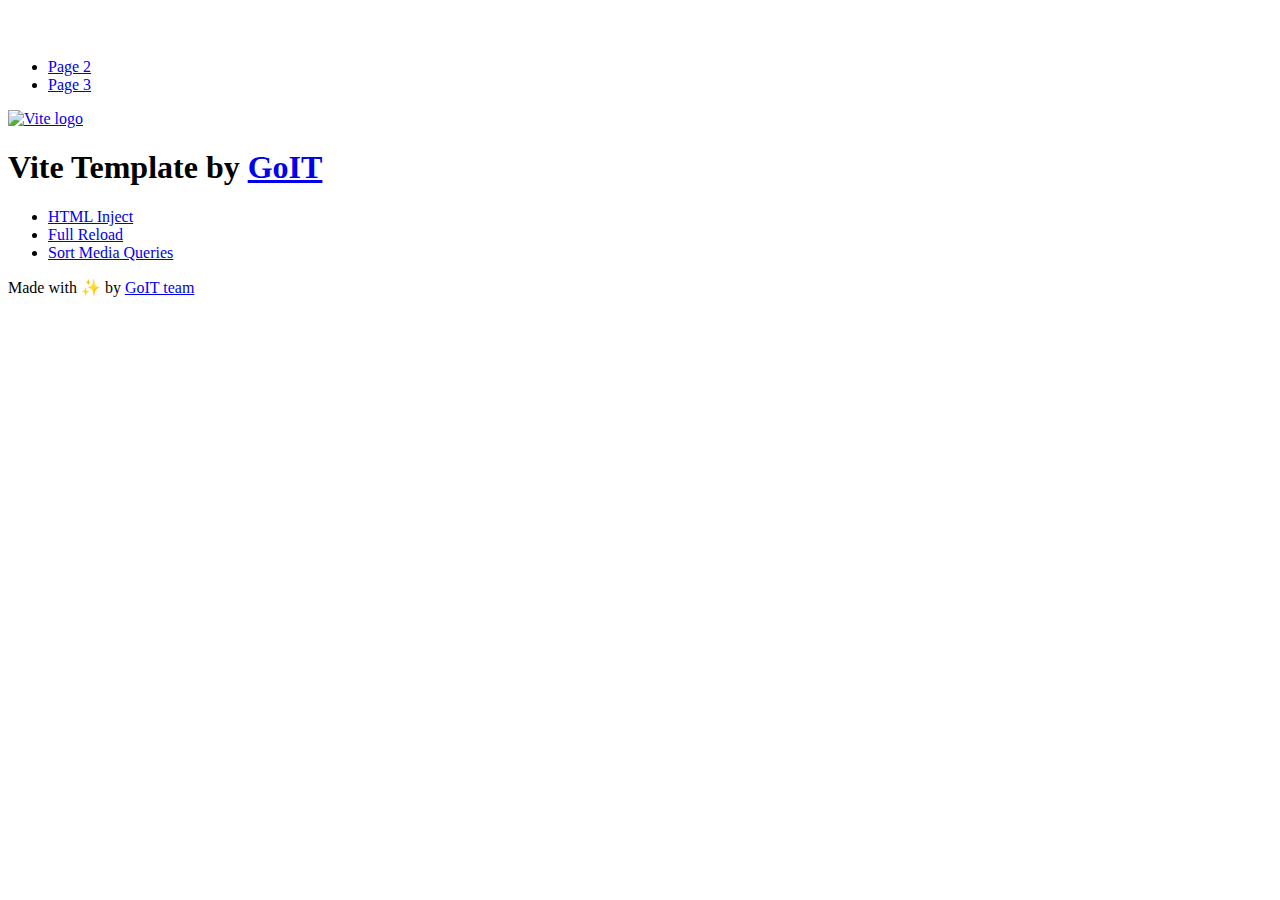
==== index.html @ 8cc66b06 "Deploying to gh-pages from @ Alex9464/goit-js-hw-11@7af47d564700adcdb4dc77483b5401b568db393a 🚀" ====
<!DOCTYPE html>
<html lang="en">
  <head>
    <meta charset="UTF-8" />
    <link rel="icon" type="image/svg+xml" href="/goit-js-hw-11/favicon.svg" />
    <meta name="viewport" content="width=device-width, initial-scale=1.0" />
    <title>Vanilla App Template</title>
    <script type="module" crossorigin src="/goit-js-hw-11/index.js"></script>
    <link rel="stylesheet" crossorigin href="/goit-js-hw-11/assets/styles-DvPDDfy5.css">
  </head>
  <body>
    <header class="header">
  <div class="container">
    <nav class="nav">
      <a class="nav-logo" href="./index.html" aria-label="Site logo">
        <svg class="nav-logo-icon" width="100" height="30">
          <use href="/goit-js-hw-11/assets/sprite-E8vg0sBb.svg#logo"></use>
        </svg>
      </a>
      <ul class="nav-list">
        <li class="nav-item">
          <a class="nav-link {=$highlight-act}" href="./page-2.html">Page 2</a>
        </li>
        <li class="nav-item">
          <a class="nav-link {=$highlight-curr}" href="./page-3.html">Page 3</a>
        </li>
      </ul>
    </nav>
  </div>
</header>


    <main>
      <!-- Loads the specified .html file -->
      <section class="vite-promo">
  <div class="container">
    <div class="vite-promo-thumb">
      <a
        class="vite-promo-link"
        href="https://vitejs.dev/"
        target="_blank"
        rel="noopener noreferrer"
        aria-label="Link to Vite official website"
        title="Vite.js  build tool"
      >
        <!-- Path to images as from index.html file -->
        <img
          class="pic"
          src="/goit-js-hw-11/assets/vite-logo-9o_aqrTe.png"
          alt="Vite logo"
          width="640"
          height="640"
        />
      </a>
    </div>
    <h1 class="main-title">
      <span class="main-title-gradient">Vite</span>
      Template by
      <a
        class="main-title-link"
        href="https://github.com/goitacademy/vanilla-app-template"
        target="_blank"
        rel="noopener noreferrer"
      >
        GoIT
      </a>
    </h1>
  </div>
</section>

      <article class="badges">
  <div class="container">
    <ul class="badges-list">
      <li class="badges-item">
        <a
          class="badges-link"
          href="https://www.npmjs.com/package/vite-plugin-html-inject"
          target="_blank"
          rel="noopener noreferrer"
        >
          HTML Inject
        </a>
      </li>
      <li class="badges-item">
        <a
          class="badges-link"
          href="https://www.npmjs.com/package/vite-plugin-full-reload"
          target="_blank"
          rel="noopener noreferrer"
        >
          Full Reload
        </a>
      </li>
      <li class="badges-item">
        <a
          class="badges-link"
          href="https://www.npmjs.com/package/postcss-sort-media-queries"
          target="_blank"
          rel="noopener noreferrer"
        >
          Sort Media Queries
        </a>
      </li>
    </ul>
  </div>
</article>

    </main>

    <footer class="footer">
  <div class="container">
    <p class="footer-desc">
      Made with ✨ by
      <a
        class="footer-link"
        href="https://goit.global/ua/"
        target="_blank"
        rel="noopener noreferrer"
      >
        GoIT team
      </a>
    </p>
  </div>
</footer>


  </body>
</html>
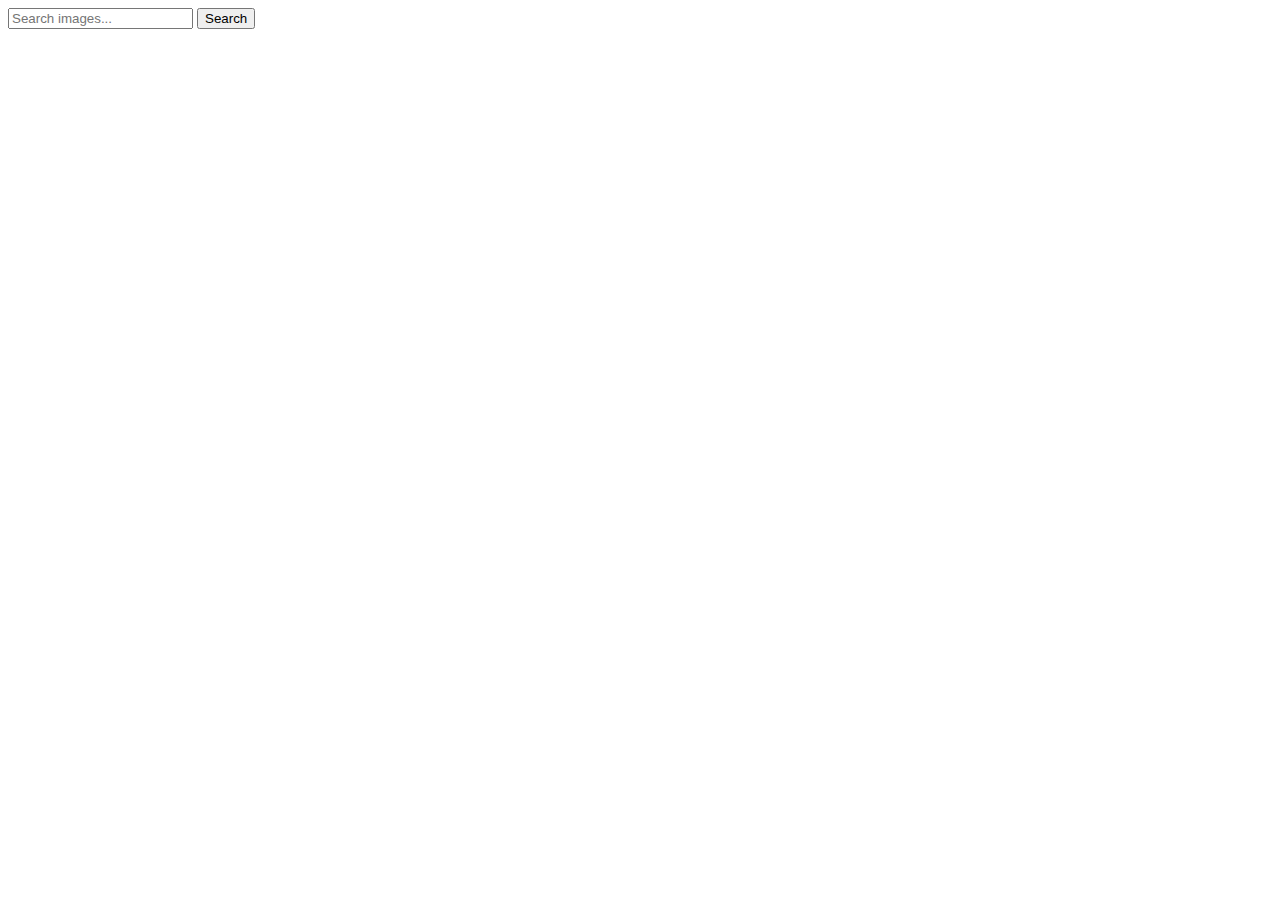
==== commit 3dba4b90: "Deploying to gh-pages from @ Alex9464/goit-js-hw-11@c60f531a30989cf698e3e058e8be2972cadd7c7a 🚀" ====
--- a/index.html
+++ b/index.html
@@ -6,123 +6,21 @@
     <meta name="viewport" content="width=device-width, initial-scale=1.0" />
     <title>Vanilla App Template</title>
     <script type="module" crossorigin src="/goit-js-hw-11/index.js"></script>
-    <link rel="stylesheet" crossorigin href="/goit-js-hw-11/assets/styles-DvPDDfy5.css">
+    <link rel="modulepreload" crossorigin href="/goit-js-hw-11/assets/vendor-CgTBfC_f.js">
+    <link rel="stylesheet" crossorigin href="/goit-js-hw-11/assets/vendor-DkczhqSJ.css">
+    <link rel="stylesheet" crossorigin href="/goit-js-hw-11/assets/index-DeufmvFs.css">
   </head>
   <body>
-    <header class="header">
-  <div class="container">
-    <nav class="nav">
-      <a class="nav-logo" href="./index.html" aria-label="Site logo">
-        <svg class="nav-logo-icon" width="100" height="30">
-          <use href="/goit-js-hw-11/assets/sprite-E8vg0sBb.svg#logo"></use>
-        </svg>
-      </a>
-      <ul class="nav-list">
-        <li class="nav-item">
-          <a class="nav-link {=$highlight-act}" href="./page-2.html">Page 2</a>
-        </li>
-        <li class="nav-item">
-          <a class="nav-link {=$highlight-curr}" href="./page-3.html">Page 3</a>
-        </li>
-      </ul>
-    </nav>
-  </div>
-</header>
+    <div class="form-container">
+      <form id="search-form">
+        <input type="text" id="search-input" placeholder="Search images..." />
+        <button class="submit-btn" type="submit">Search</button>
+      </form>
+    </div>
+    <div id="gallery" class="gallery"></div>
 
-
-    <main>
-      <!-- Loads the specified .html file -->
-      <section class="vite-promo">
-  <div class="container">
-    <div class="vite-promo-thumb">
-      <a
-        class="vite-promo-link"
-        href="https://vitejs.dev/"
-        target="_blank"
-        rel="noopener noreferrer"
-        aria-label="Link to Vite official website"
-        title="Vite.js  build tool"
-      >
-        <!-- Path to images as from index.html file -->
-        <img
-          class="pic"
-          src="/goit-js-hw-11/assets/vite-logo-9o_aqrTe.png"
-          alt="Vite logo"
-          width="640"
-          height="640"
-        />
-      </a>
-    </div>
-    <h1 class="main-title">
-      <span class="main-title-gradient">Vite</span>
-      Template by
-      <a
-        class="main-title-link"
-        href="https://github.com/goitacademy/vanilla-app-template"
-        target="_blank"
-        rel="noopener noreferrer"
-      >
-        GoIT
-      </a>
-    </h1>
-  </div>
-</section>
-
-      <article class="badges">
-  <div class="container">
-    <ul class="badges-list">
-      <li class="badges-item">
-        <a
-          class="badges-link"
-          href="https://www.npmjs.com/package/vite-plugin-html-inject"
-          target="_blank"
-          rel="noopener noreferrer"
-        >
-          HTML Inject
-        </a>
-      </li>
-      <li class="badges-item">
-        <a
-          class="badges-link"
-          href="https://www.npmjs.com/package/vite-plugin-full-reload"
-          target="_blank"
-          rel="noopener noreferrer"
-        >
-          Full Reload
-        </a>
-      </li>
-      <li class="badges-item">
-        <a
-          class="badges-link"
-          href="https://www.npmjs.com/package/postcss-sort-media-queries"
-          target="_blank"
-          rel="noopener noreferrer"
-        >
-          Sort Media Queries
-        </a>
-      </li>
-    </ul>
-  </div>
-</article>
-
-    </main>
-
-    <footer class="footer">
-  <div class="container">
-    <p class="footer-desc">
-      Made with ✨ by
-      <a
-        class="footer-link"
-        href="https://goit.global/ua/"
-        target="_blank"
-        rel="noopener noreferrer"
-      >
-        GoIT team
-      </a>
-    </p>
-  </div>
-</footer>
-
-
+    <!-- Индикатор загрузки -->
+    <div id="loading" class="loading" style="display: none;">Loading...</div>
+    
   </body>
 </html>
